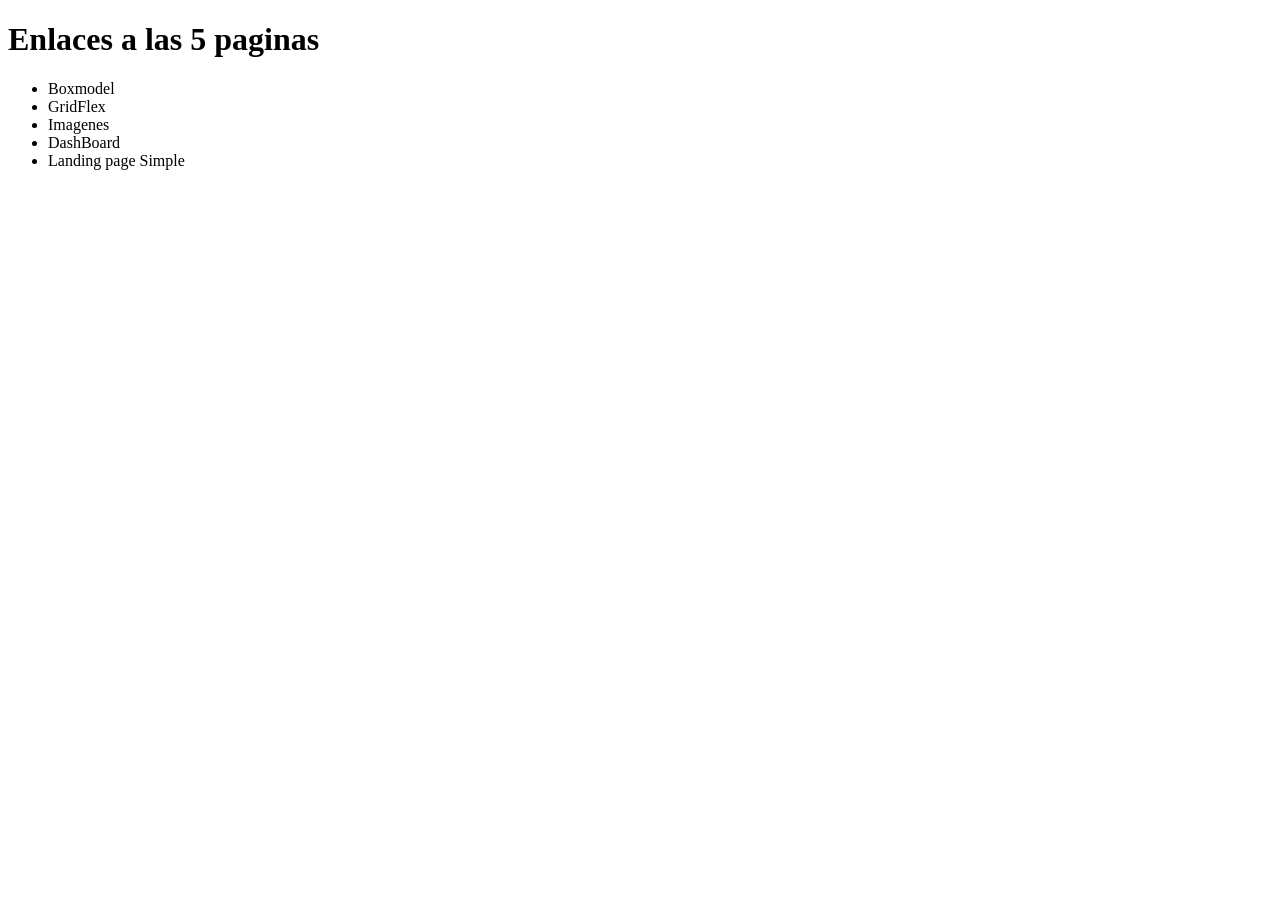
==== index.html @ 02a3b0e6 "Ejercicio 4 - Avance" ====
<!DOCTYPE html>
<html lang="en">
<head>
    <meta charset="UTF-8">
    <meta name="viewport" content="width=device-width, initial-scale=1.0">
    <title>Laboratorio8</title>
</head>
<body>
    <header>
        <h1> Enlaces a las 5 paginas</h1>
        <ul>
            <li><a src="boxmodel.html">Boxmodel</a></li>
            <li><a src="gridflex.html">GridFlex</a></li>
            <li><a src="imagenes.html">Imagenes</a></li>
            <li><a src="dashboard.html">DashBoard</a></li>
            <li><a src="landingPageSimple.html">Landing page Simple</a></li>
        </ul>

    </header>
    
</body>
</html>
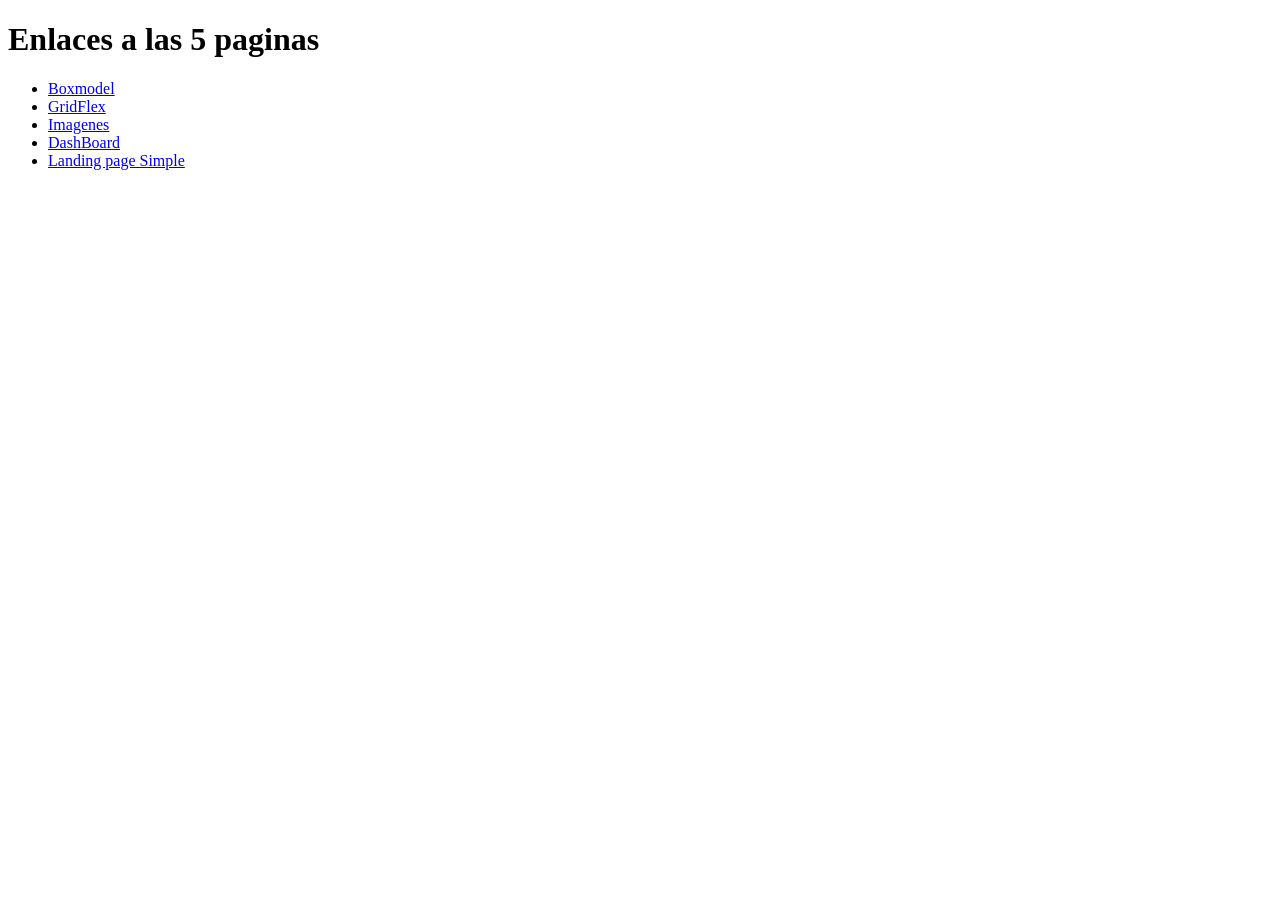
==== commit f29f16b9: "Laboratorio 09 terminado" ====
--- a/index.html
+++ b/index.html
@@ -3,17 +3,17 @@
 <head>
     <meta charset="UTF-8">
     <meta name="viewport" content="width=device-width, initial-scale=1.0">
-    <title>Laboratorio8</title>
+    <title>Laboratorio9</title>
 </head>
 <body>
     <header>
         <h1> Enlaces a las 5 paginas</h1>
         <ul>
-            <li><a src="boxmodel.html">Boxmodel</a></li>
-            <li><a src="gridflex.html">GridFlex</a></li>
-            <li><a src="imagenes.html">Imagenes</a></li>
-            <li><a src="dashboard.html">DashBoard</a></li>
-            <li><a src="landingPageSimple.html">Landing page Simple</a></li>
+            <li><a href="boxmodel.html">Boxmodel</a></li>
+            <li><a href="gridflex.html">GridFlex</a></li>
+            <li><a href="imagenes.html">Imagenes</a></li>
+            <li><a href="dashboard.html">DashBoard</a></li>
+            <li><a href="landingPageSimple.html">Landing page Simple</a></li>
         </ul>
 
     </header>
